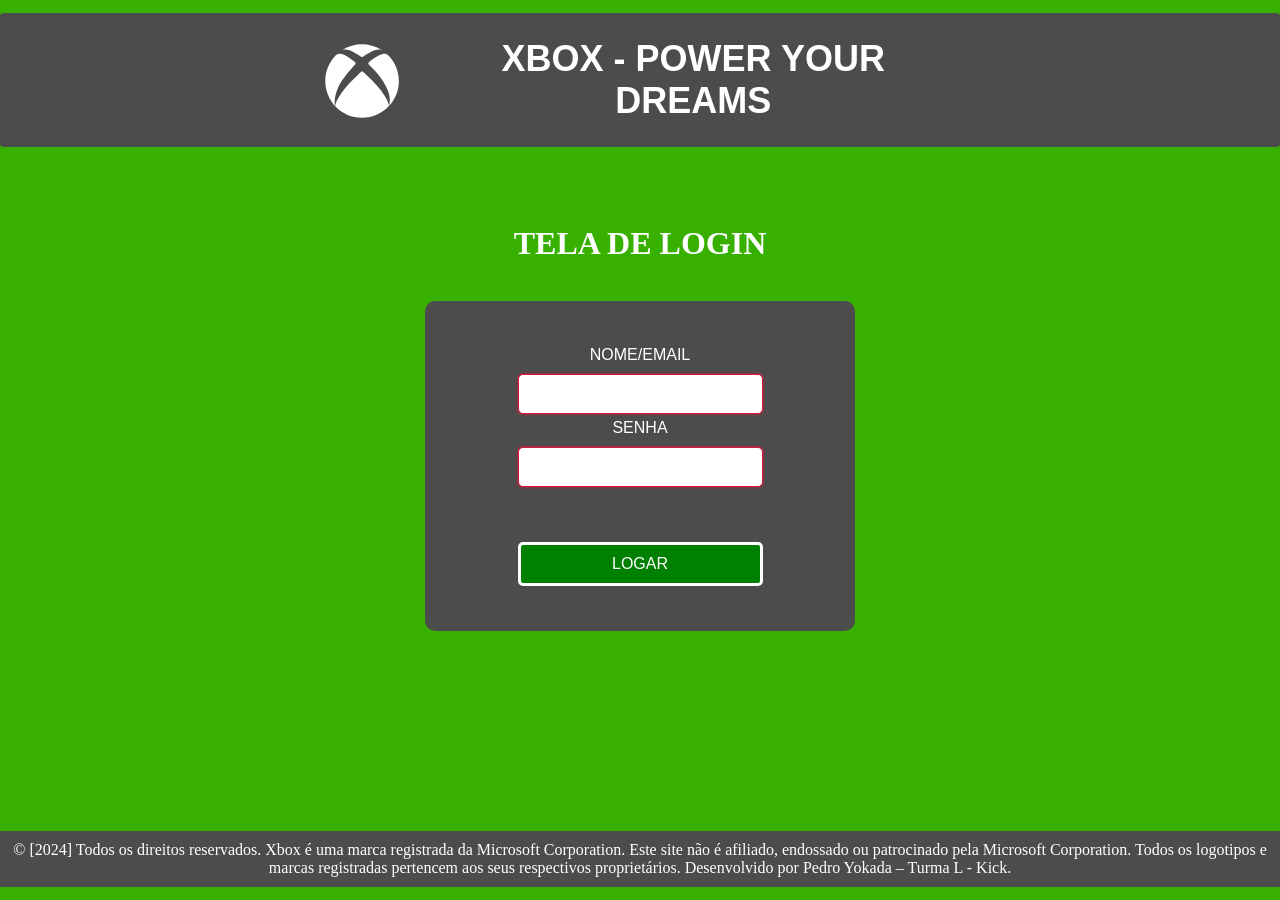
==== index.html @ df4bac93 "Atualização do arquivo index.html para GitHub Pages" ====
<!DOCTYPE html>
<html lang="pt-br">
  <head>
    <meta charset="UTF-8" />
    <meta name="viewport" content="width=device-width, initial-scale=1.0" />
    <link rel="stylesheet" href="index.css" />
    <title>XBOX</title>
  </head>

  <body>
    <div class="divprincipal">
      <header class="faixaprincipal">
        <img src="icons8-xbox.svg" class="xbox" />
        <h1>XBOX - POWER YOUR DREAMS</h1>
      </header>
    </div>

    <br />

    <div class="divtitulologin">
      <h1>TELA DE LOGIN</h1>
    </div>
    <br />

    <div class="div-formulario">
      <form style="outline: none" id="formulario">
        <div class="container-formulario">
          <label class="label-formulario">NOME/EMAIL</label>
          <input
            type="text"
            class="caixatexto"
            id="nome"
            name="nome"
            required
          />
        </div>
        <div class="container-formulario">
          <label class="label-formulario">SENHA</label>
          <input
            type="text"
            class="caixatexto"
            id="sobrenome"
            name="sobrenome"
            required
          />
        </div>

        <div class="container-formulario">
         <a href="telainicial/telainicial.html"><button  type="button" class="formulario"></a>
            LOGAR
          </button>
        </div>
      </form>
    </div>

    

    <div class="divfooter">
      <footer>
        © [2024] Todos os direitos reservados. Xbox é uma marca registrada da
        Microsoft Corporation. Este site não é afiliado, endossado ou
        patrocinado pela Microsoft Corporation. Todos os logotipos e marcas
        registradas pertencem aos seus respectivos proprietários. Desenvolvido
        por Pedro Yokada – Turma L - Kick.
      </footer>
    </div>
  </body>
</html>
---- index.css ----
body {
  background-color: #38b000;
  display: flex;
  flex-direction: column;
  align-items: center;
  justify-content: center;
  min-height: 100vh;
  margin: 0;
}

.xbox {
  height: 80px;
  width: 80px;
  margin-left: 1%;
  margin-top: 0.5%;
  filter: brightness(0) invert(1);
}

.divprincipal {
  width: 100%;
  background-color: #4c4c4c;
  border-radius: 5px;
  display: flex;
  align-items: center;
  justify-content: center;
  padding: 1px;
}

.faixaprincipal {
  font-family: "Segoe UI", Tahoma, Geneva, Verdana, sans-serif;
  font-size: 64px;
  color: white;
  text-align: center;
  display: flex;
  align-items: center;
  gap: 20px;
}

.faixaprincipal h1 {
  font-family: "Segoe UI", Tahoma, Geneva, Verdana, sans-serif;
  text-align: center;
  font-size: 36px;
  color: white;
}

.divtitulologin h1 {
  margin-top: 60px;
  color: white;
  font: bold 32px Verdana;
  text-align: center;
}

.div-formulario {
  background-color: #4c4c4c;
  border-radius: 10px;
  width: 430px;
  height: 330px;
  padding: 40px;
  display: flex;
  flex-direction: column;
  gap: 15px;
  margin: 0 auto;
  box-sizing: border-box;
}

.div-formulario label {
  margin-top: 5px;
}

.container-formulario {
  display: flex;
  flex-direction: column;
  align-items: center;
  gap: 5px;
}

.caixatexto {
  padding: 10px;
  border: 1px solid #ccc;
  border-radius: 5px;
  font-size: 16px;
  width: 70%;
  box-sizing: border-box;
  margin-top: 5px;
}

.label-formulario {
  font-family: "Segoe UI", Tahoma, Geneva, Verdana, sans-serif;
  font-size: 16px;
  color: white;
}

button {
  padding: 10px;
  background-color: #008000;
  color: white;
  border: solid;
  border-radius: 5px;
  font-size: 16px;
  cursor: pointer;
  width: 70%;
  margin-top: 50px;
}

button:hover {
  background-color: crimson;
}

.divfooter {
  font: 16px "Segoe UI";
  height: auto;
  text-align: center;
  color: white;
  background-color: #4c4c4c;
  margin-top: 200px;
  padding: 10px;
  border-radius: 5px;
  width: 100%;
}

input:invalid {
  border-color: crimson;
  box-shadow: 0px 0px 3px crimson;
}

input:focus:invalid {
  box-shadow: none;
}

input:focus {
  outline: none;
}

.error-message {
  color: red;
  font-size: 12px;
}
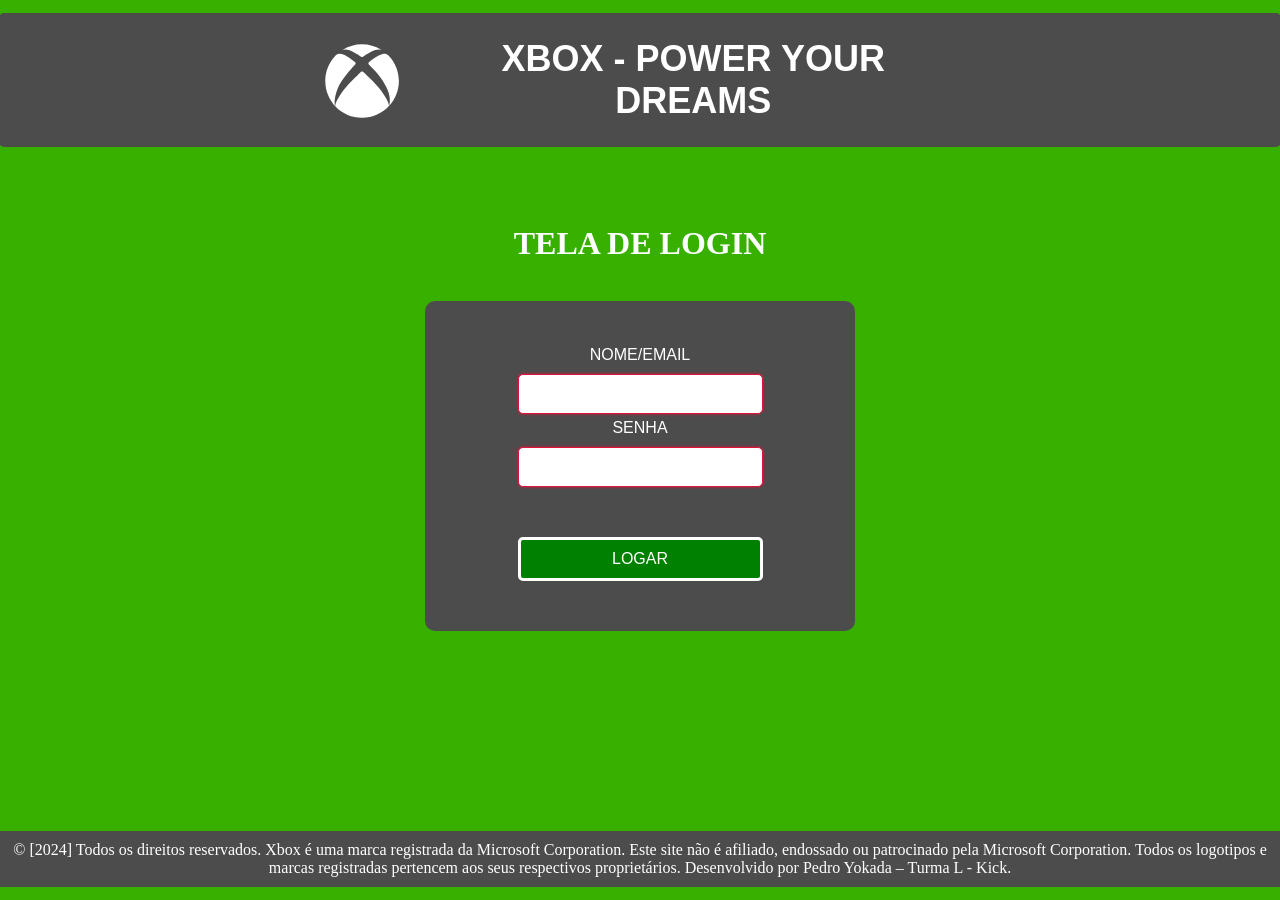
==== commit 4168e469: "Atualização 10/07/24" ====
--- a/index.html
+++ b/index.html
@@ -4,6 +4,7 @@
     <meta charset="UTF-8" />
     <meta name="viewport" content="width=device-width, initial-scale=1.0" />
     <link rel="stylesheet" href="index.css" />
+    <script src="login.js" defer></script>
     <title>XBOX</title>
   </head>
 
@@ -46,14 +47,12 @@
         </div>
 
         <div class="container-formulario">
-         <a href="telainicial/telainicial.html"><button  type="button" class="formulario"></a>
+          <button type="button" class="formulario" onclick="logar()">
             LOGAR
           </button>
         </div>
       </form>
     </div>
-
-    
 
     <div class="divfooter">
       <footer>
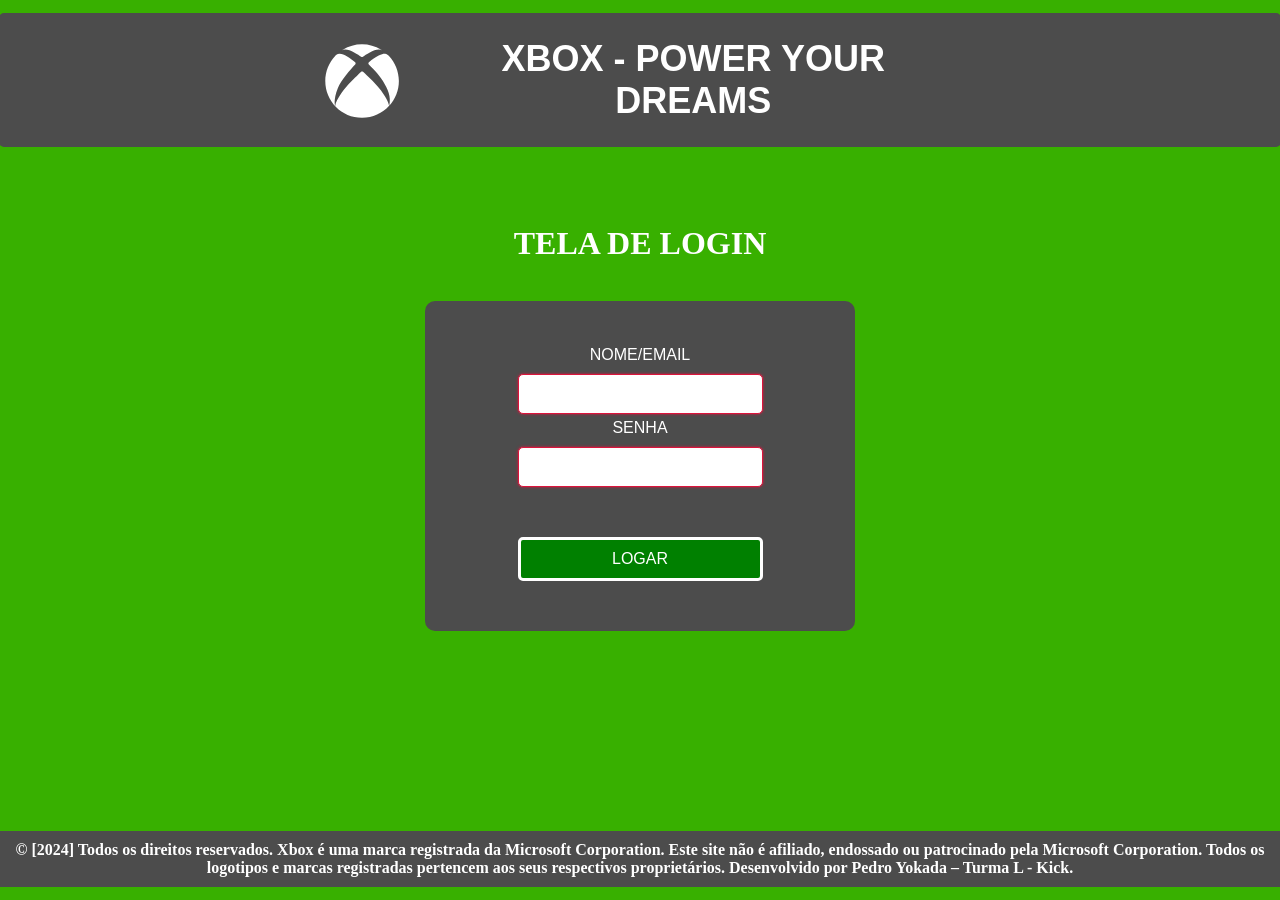
==== commit d0b9524e: "Ajustes finais do projeto web" ====
--- a/index.html
+++ b/index.html
@@ -33,16 +33,18 @@
             id="nome"
             name="nome"
             required
+         
           />
         </div>
         <div class="container-formulario">
           <label class="label-formulario">SENHA</label>
           <input
-            type="text"
+            type="password"
             class="caixatexto"
             id="sobrenome"
             name="sobrenome"
             required
+          
           />
         </div>
 
--- a/index.css
+++ b/index.css
@@ -116,6 +116,7 @@
   padding: 10px;
   border-radius: 5px;
   width: 100%;
+  font-weight: bold;
 }
 
 input:invalid {
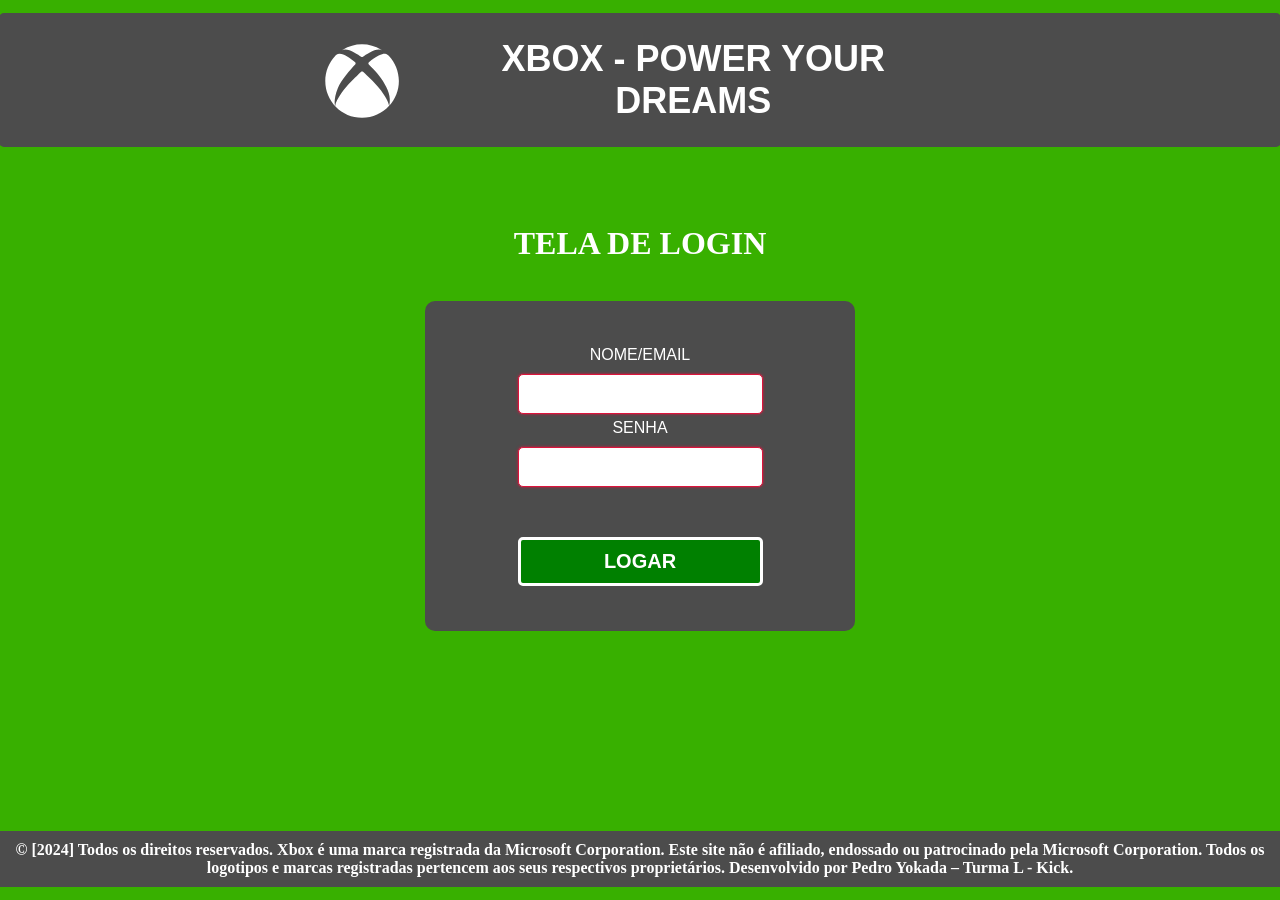
==== commit 9f8c56e5: "Ajustes finais no projeto 18:11" ====
--- a/index.html
+++ b/index.html
@@ -1,69 +1,57 @@
 <!DOCTYPE html>
 <html lang="pt-br">
-  <head>
-    <meta charset="UTF-8" />
-    <meta name="viewport" content="width=device-width, initial-scale=1.0" />
-    <link rel="stylesheet" href="index.css" />
-    <script src="login.js" defer></script>
-    <title>XBOX</title>
-  </head>
 
-  <body>
-    <div class="divprincipal">
-      <header class="faixaprincipal">
-        <img src="icons8-xbox.svg" class="xbox" />
-        <h1>XBOX - POWER YOUR DREAMS</h1>
-      </header>
-    </div>
+<head>
+  <meta charset="UTF-8" />
+  <meta name="viewport" content="width=device-width, initial-scale=1.0" />
+  <link rel="stylesheet" href="index.css" />
+  <script src="login.js" defer></script>
+  <title>XBOX</title>
+</head>
 
-    <br />
+<body>
+  <div class="divprincipal">
+    <header class="faixaprincipal">
+      <img src="icons8-xbox.svg" class="xbox" />
+      <h1>XBOX - POWER YOUR DREAMS</h1>
+    </header>
+  </div>
 
-    <div class="divtitulologin">
-      <h1>TELA DE LOGIN</h1>
-    </div>
-    <br />
+  <br />
 
-    <div class="div-formulario">
-      <form style="outline: none" id="formulario">
-        <div class="container-formulario">
-          <label class="label-formulario">NOME/EMAIL</label>
-          <input
-            type="text"
-            class="caixatexto"
-            id="nome"
-            name="nome"
-            required
-         
-          />
-        </div>
-        <div class="container-formulario">
-          <label class="label-formulario">SENHA</label>
-          <input
-            type="password"
-            class="caixatexto"
-            id="sobrenome"
-            name="sobrenome"
-            required
-          
-          />
-        </div>
+  <div class="divtitulologin">
+    <h1>TELA DE LOGIN</h1>
+  </div>
+  <br />
 
-        <div class="container-formulario">
-          <button type="button" class="formulario" onclick="logar()">
-            LOGAR
-          </button>
-        </div>
-      </form>
-    </div>
+  <div class="div-formulario">
+    <form style="outline: none" id="formulario">
+      <div class="container-formulario">
+        <label class="label-formulario">NOME/EMAIL</label>
+        <input type="text" class="caixatexto" id="nome" name="nome" required />
+      </div>
+      <div class="container-formulario">
+        <label class="label-formulario">SENHA</label>
+        <input type="password" class="caixatexto" id="sobrenome" name="sobrenome" required />
+      </div>
 
-    <div class="divfooter">
-      <footer>
-        © [2024] Todos os direitos reservados. Xbox é uma marca registrada da
-        Microsoft Corporation. Este site não é afiliado, endossado ou
-        patrocinado pela Microsoft Corporation. Todos os logotipos e marcas
-        registradas pertencem aos seus respectivos proprietários. Desenvolvido
-        por Pedro Yokada – Turma L - Kick.
-      </footer>
-    </div>
-  </body>
-</html>
+      <div class="container-formulario">
+        <button type="button" class="formulario" onclick="logar()">
+          LOGAR
+        </button>
+      </div>
+    </form>
+  </div>
+
+  <div class="divfooter">
+    <footer>
+      © [2024] Todos os direitos reservados. Xbox é uma marca registrada da
+      Microsoft Corporation. Este site não é afiliado, endossado ou
+      patrocinado pela Microsoft Corporation. Todos os logotipos e marcas
+      registradas pertencem aos seus respectivos proprietários. Desenvolvido
+      por Pedro Yokada – Turma L - Kick.
+    </footer>
+  </div>
+</body>
+
+</html>
--- a/index.css
+++ b/index.css
@@ -100,10 +100,14 @@
   cursor: pointer;
   width: 70%;
   margin-top: 50px;
+  font-weight: bold;
+  font-family: "Segoe UI", Tahoma, Geneva, Verdana, sans-serif;
+  font-size: 20px;
 }
 
 button:hover {
   background-color: crimson;
+  
 }
 
 .divfooter {
